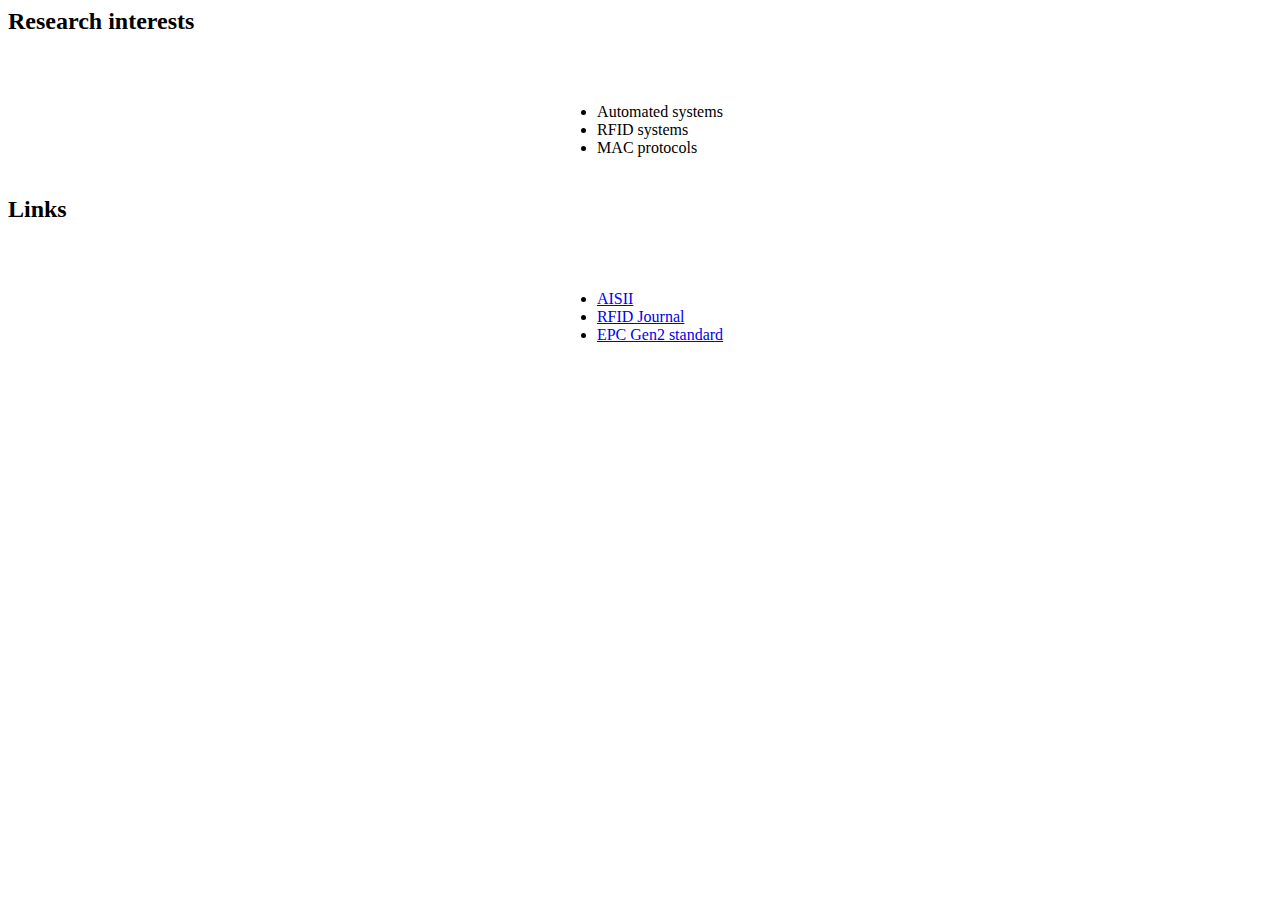
==== embebidos/enlaces.html @ af89482b "First Commit" ====
<!-- saved from url=(0069)http://aisii.azc.uam.mx/lsanchez/embebidos/enlaces.html?1607134173206 -->
<html><head><meta http-equiv="Content-Type" content="text/html; charset=windows-1252"></head><body><h2>Research interests</h2>
<h3>&nbsp;</h3>
<table class="embebido" align="center">
<tbody><tr>
	<td>
		
	</td>
</tr>
<tr>
	<td>
		<ul>
			<li>Automated systems</li>
			<li>RFID systems</li>
			<li>MAC protocols</li>
		</ul>
	</td>
</tr>
</tbody></table>


<h2>Links</h2>
<h3>&nbsp;</h3>
<table class="embebido" align="center">
<tbody><tr>
	<td>
		
	</td>
</tr>
<tr>
	<td>
		<ul>
			<li><a href="http://aisii.azc.uam.mx/" target="_blank">AISII</a></li>
			<li><a href="http://www.rfidjournal.com/" target="_blank">RFID Journal</a></li>
			<li><a href="http://www.gs1.org/gsmp/kc/epcglobal/uhfc1g2" target="_blank">EPC Gen2 standard</a></li>
		</ul>
	</td>
</tr>
</tbody></table>			

<br><br><br><br><br><br><br><br><br><br><br><br><br><br><br><br><br><br><br><br><br><br></body></html>
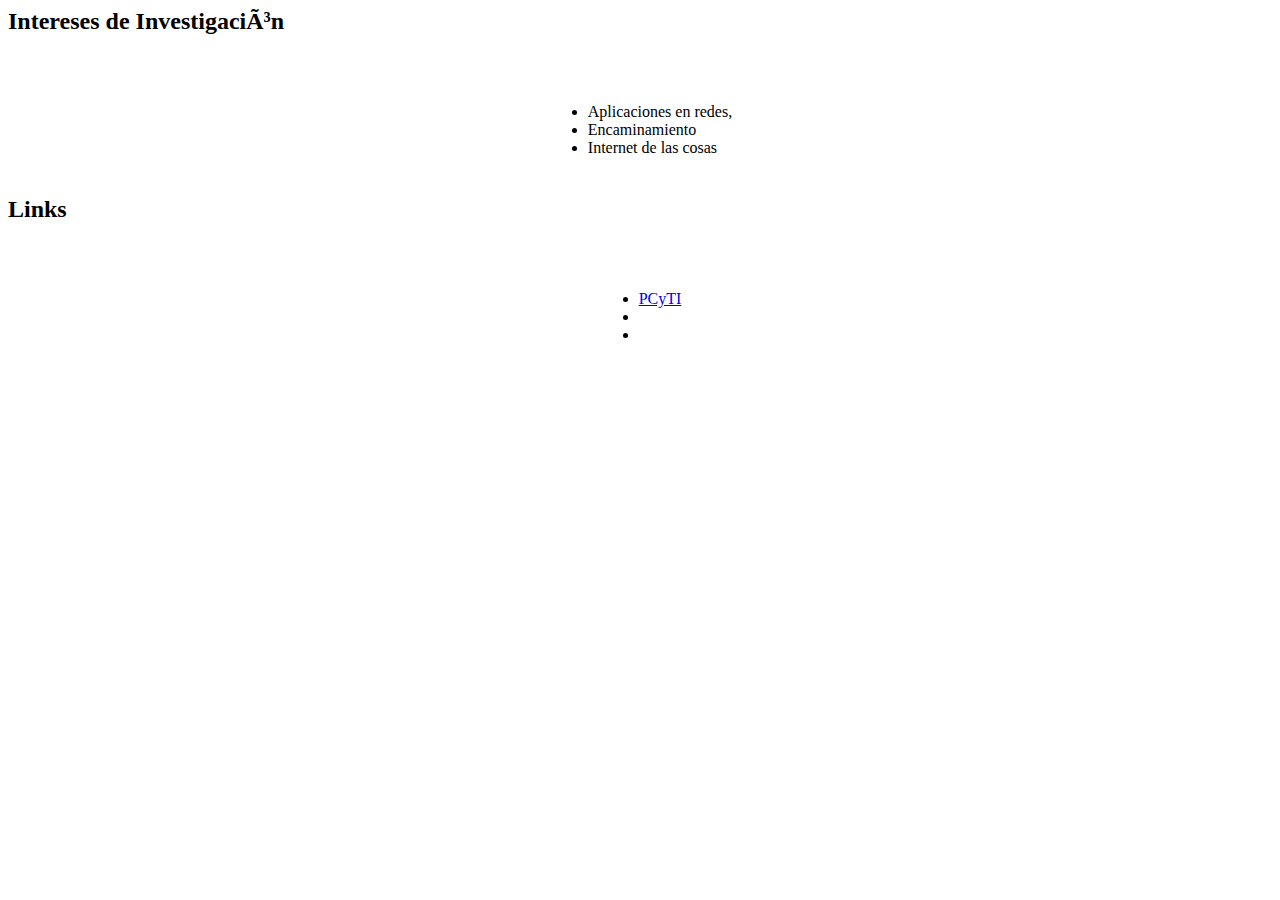
==== commit 82293bda: "Update enlaces.html" ====
--- a/embebidos/enlaces.html
+++ b/embebidos/enlaces.html
@@ -1,19 +1,19 @@
 
 <!-- saved from url=(0069)http://aisii.azc.uam.mx/lsanchez/embebidos/enlaces.html?1607134173206 -->
-<html><head><meta http-equiv="Content-Type" content="text/html; charset=windows-1252"></head><body><h2>Research interests</h2>
+<html><head><meta http-equiv="Content-Type" content="text/html; charset=windows-1252"></head><body><h2>Intereses de Investigación</h2>
 <h3>&nbsp;</h3>
 <table class="embebido" align="center">
 <tbody><tr>
 	<td>
-		
+
 	</td>
 </tr>
 <tr>
 	<td>
 		<ul>
-			<li>Automated systems</li>
-			<li>RFID systems</li>
-			<li>MAC protocols</li>
+			<li>Aplicaciones en redes, </li>
+			<li>Encaminamiento</li>
+			<li>Internet de las cosas</li>
 		</ul>
 	</td>
 </tr>
@@ -25,18 +25,18 @@
 <table class="embebido" align="center">
 <tbody><tr>
 	<td>
-		
+
 	</td>
 </tr>
 <tr>
 	<td>
 		<ul>
-			<li><a href="http://aisii.azc.uam.mx/" target="_blank">AISII</a></li>
-			<li><a href="http://www.rfidjournal.com/" target="_blank">RFID Journal</a></li>
-			<li><a href="http://www.gs1.org/gsmp/kc/epcglobal/uhfc1g2" target="_blank">EPC Gen2 standard</a></li>
+			<li><a href="http://pcyti.izt.uam.mx/" target="_blank">PCyTI</a></li>
+			<li><!-- <a href="http://www.rfidjournal.com/" target="_blank">RFID Journal</a>--></li>
+			<li><!-- <a href="http://www.gs1.org/gsmp/kc/epcglobal/uhfc1g2" target="_blank">EPC Gen2 standard</a>--></li>
 		</ul>
 	</td>
 </tr>
-</tbody></table>			
+</tbody></table>
 
-<br><br><br><br><br><br><br><br><br><br><br><br><br><br><br><br><br><br><br><br><br><br></body></html>+<br><br><br><br><br><br><br><br><br><br><br><br><br><br><br><br><br><br><br><br><br><br></body></html>
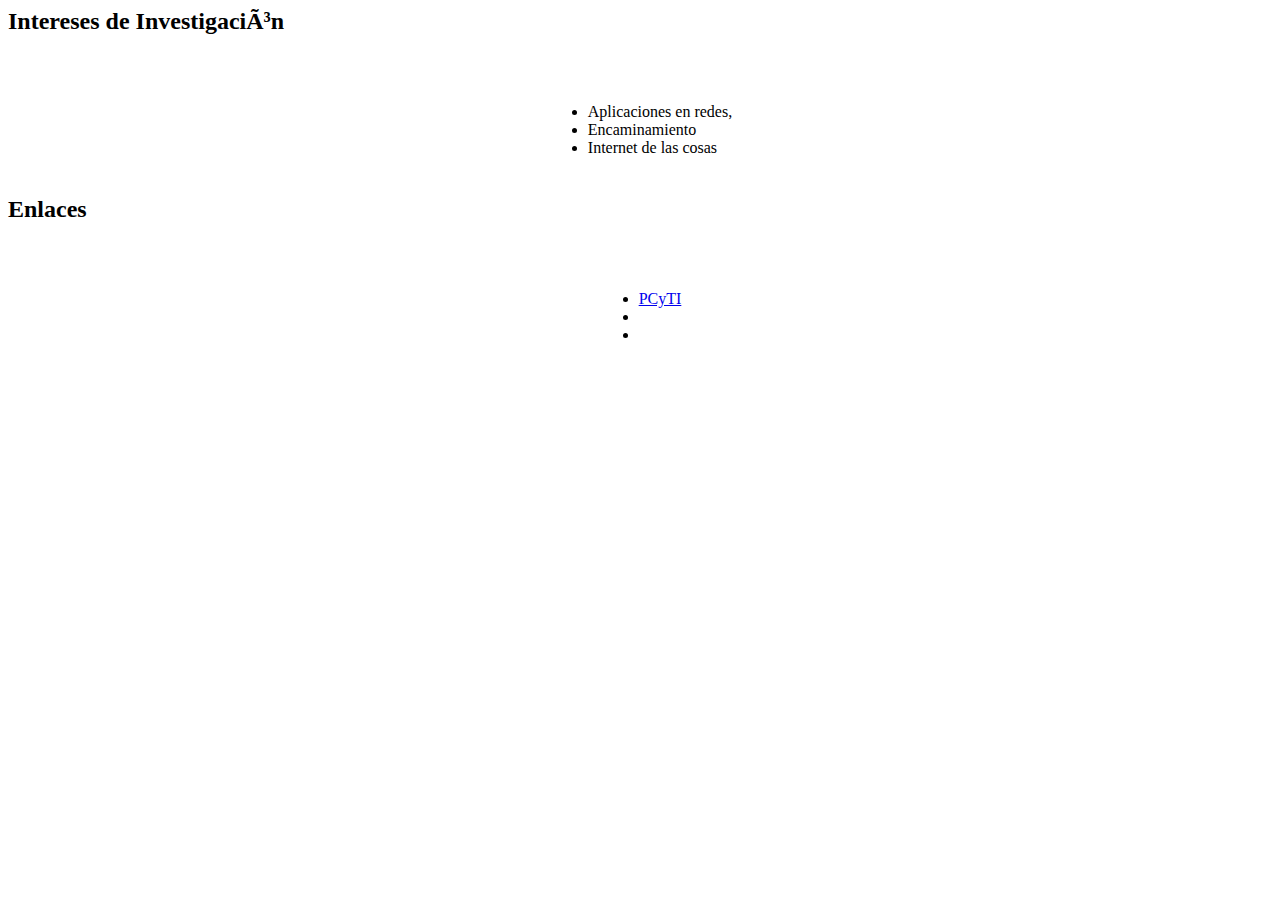
==== commit d637850d: "Update enlaces.html" ====
--- a/embebidos/enlaces.html
+++ b/embebidos/enlaces.html
@@ -20,7 +20,7 @@
 </tbody></table>
 
 
-<h2>Links</h2>
+<h2>Enlaces</h2>
 <h3>&nbsp;</h3>
 <table class="embebido" align="center">
 <tbody><tr>
